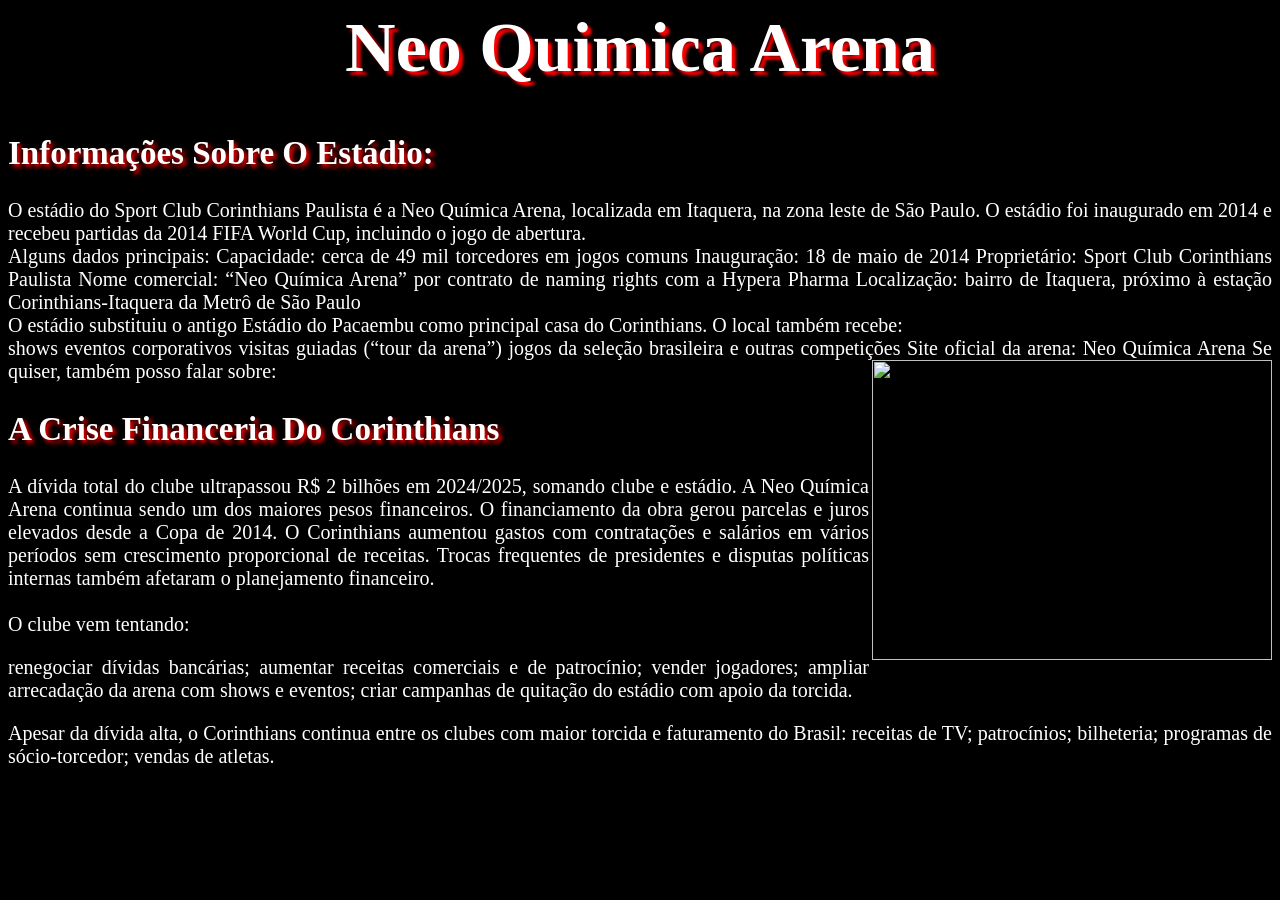
==== corinthians.html @ 70e6aa63 "Add files via upload" ====
<html>
<head>
<title> Estadio Do Corinthians </title>
<link rel="stylesheet" type="text/css"
href="fontetexto.css">
</head>
<body>

<h1> Neo Quimica Arena </h1>

<h2> Informações Sobre O Estádio: </h2>

<p> O estádio do Sport Club Corinthians Paulista é a Neo Química Arena, localizada em Itaquera, na zona leste de São Paulo. O estádio foi inaugurado em 2014 e recebeu partidas da 2014 FIFA World Cup, incluindo o jogo de abertura.<br>

Alguns dados principais:

Capacidade: cerca de 49 mil torcedores em jogos comuns Inauguração: 18 de maio de 2014 Proprietário: Sport Club Corinthians Paulista Nome comercial: “Neo Química Arena” por contrato de naming rights com a Hypera Pharma Localização: bairro de Itaquera, próximo à estação Corinthians-Itaquera da Metrô de São Paulo<br>

O estádio substituiu o antigo Estádio do Pacaembu como principal casa do Corinthians.

O local também recebe:<br>

shows
eventos corporativos
visitas guiadas (“tour da arena”)
jogos da seleção brasileira e outras competições

Site oficial da arena:
Neo Química Arena

Se quiser, também posso falar sobre:
<img src="imagensprojeto/estadio.jpg" width="400" height="300" align="right">


<h2> A Crise Financeria Do Corinthians</h2>


<p> A dívida total do clube ultrapassou R$ 2 bilhões em 2024/2025, somando clube e estádio.
A Neo Química Arena continua sendo um dos maiores pesos financeiros. O financiamento da obra gerou parcelas e juros elevados desde a Copa de 2014.
O Corinthians aumentou gastos com contratações e salários em vários períodos sem crescimento proporcional de receitas.
Trocas frequentes de presidentes e disputas políticas internas também afetaram o planejamento financeiro.<br>

<br>


   O clube vem tentando:

<p>renegociar dívidas bancárias;
aumentar receitas comerciais e de patrocínio;
vender jogadores;
ampliar arrecadação da arena com shows e eventos;
criar campanhas de quitação do estádio com apoio da torcida.




<p>Apesar da dívida alta, o Corinthians continua entre os clubes com maior torcida e faturamento do Brasil:

receitas de TV;
patrocínios;
bilheteria;
programas de sócio-torcedor;
vendas de atletas.
---- fontetexto.css ----
body
{
background-color:black;
font-family:arcial sans serif;
color:white;
}

h1
{font-size:70px;
text-align:center;
text-shadow: 4px 4px 3px red;
}

h2
{font-size:33px;
text-align:left;
text-shadow: 3px 3px 4px red;
}

p
{
font-size:20px;
text-align:justify;
}
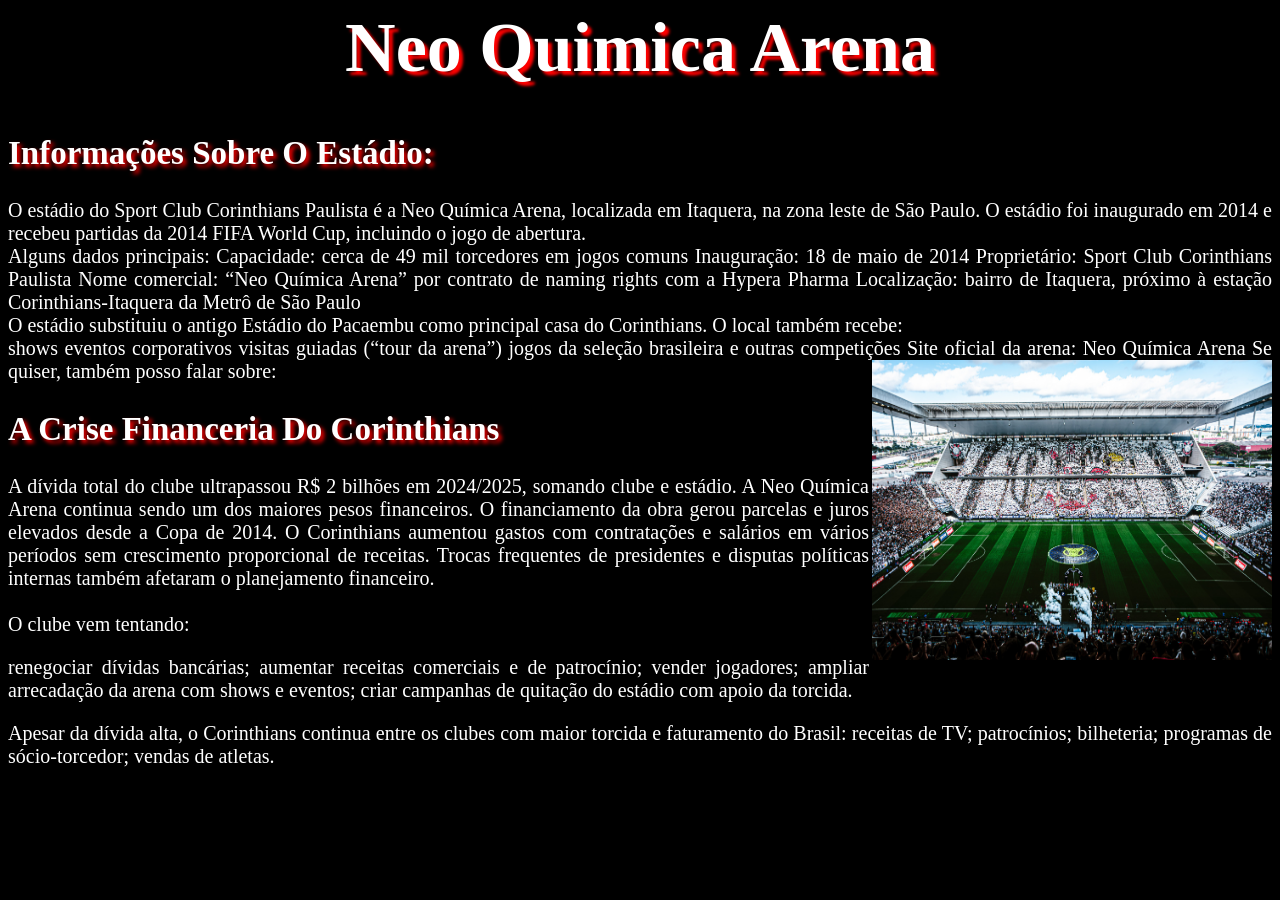
==== commit 38bbc713: "Update corinthians.html" ====
--- a/corinthians.html
+++ b/corinthians.html
@@ -29,7 +29,7 @@
 Neo Química Arena
 
 Se quiser, também posso falar sobre:
-<img src="imagensprojeto/estadio.jpg" width="400" height="300" align="right">
+<img src="estadio.jpg" width="400" height="300" align="right">
 
 
 <h2> A Crise Financeria Do Corinthians</h2>
@@ -61,4 +61,4 @@
 bilheteria;
 programas de sócio-torcedor;
 vendas de atletas.
-    +    
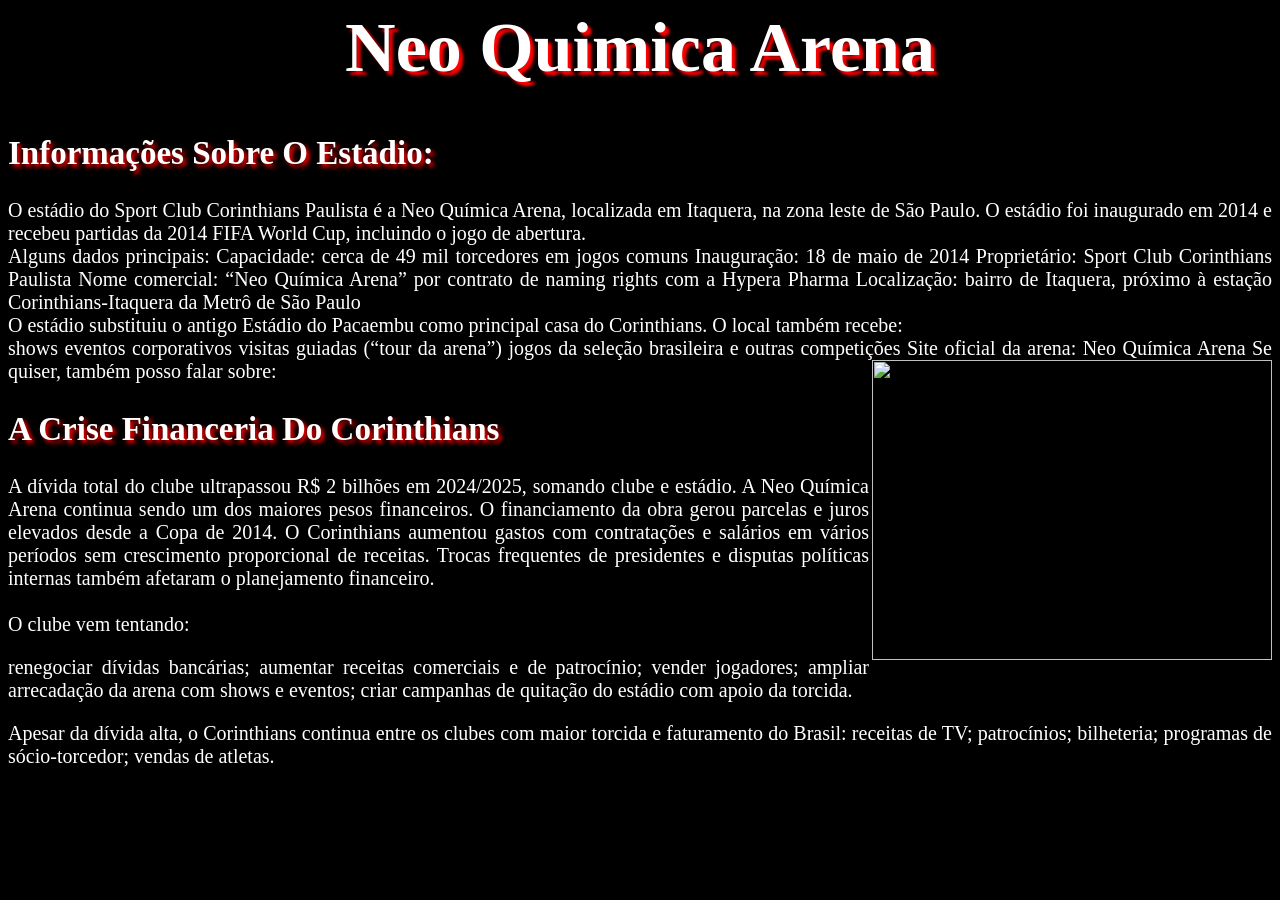
==== commit e013554c: "Add files via upload" ====
--- a/corinthians.html
+++ b/corinthians.html
@@ -29,7 +29,7 @@
 Neo Química Arena
 
 Se quiser, também posso falar sobre:
-<img src="estadio.jpg" width="400" height="300" align="right">
+<img src="imagensprojeto/estadio.jpg" width="400" height="300" align="right">
 
 
 <h2> A Crise Financeria Do Corinthians</h2>
@@ -61,4 +61,4 @@
 bilheteria;
 programas de sócio-torcedor;
 vendas de atletas.
-    
+    
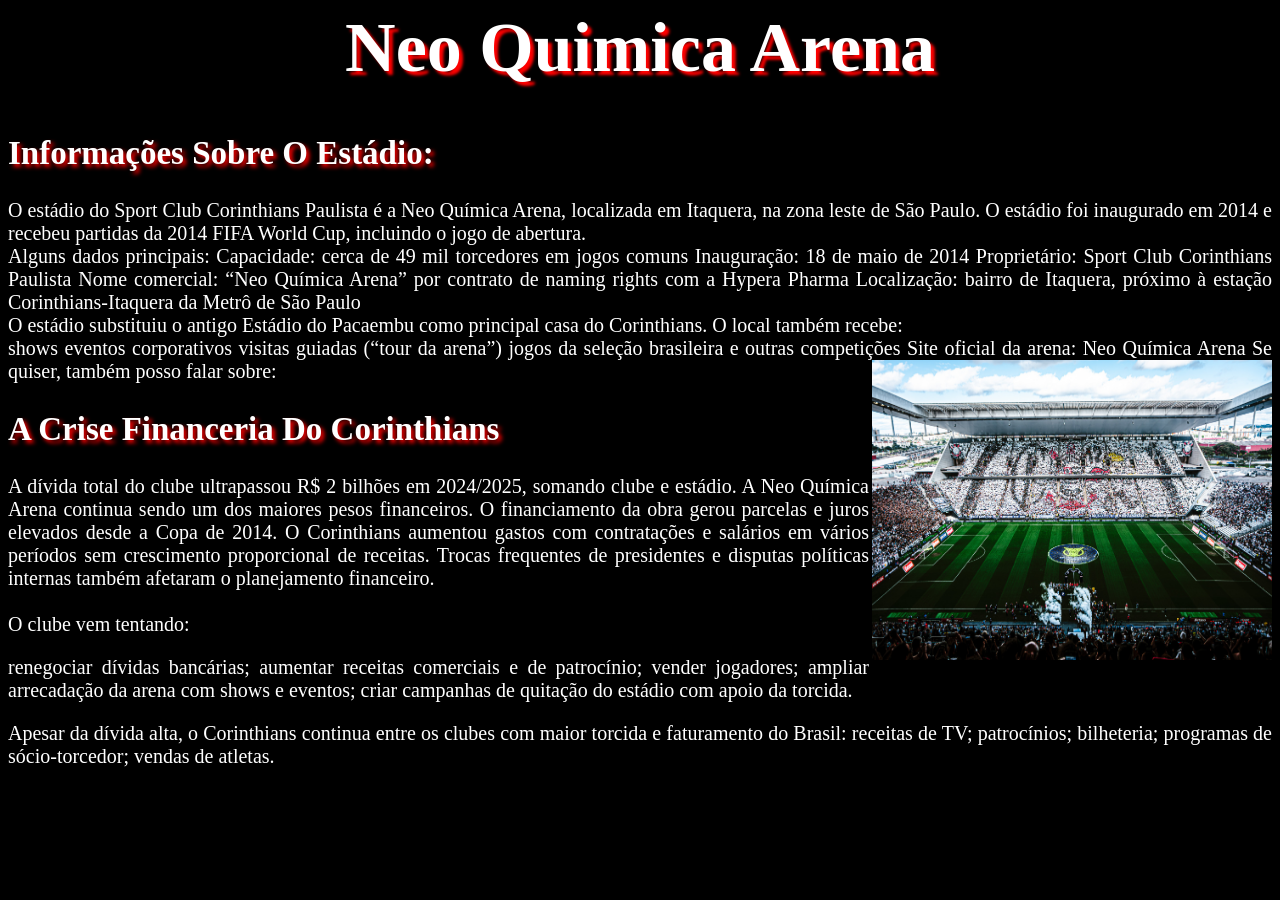
==== commit 86c52b50: "Update corinthians.html" ====
--- a/corinthians.html
+++ b/corinthians.html
@@ -29,7 +29,7 @@
 Neo Química Arena
 
 Se quiser, também posso falar sobre:
-<img src="imagensprojeto/estadio.jpg" width="400" height="300" align="right">
+<img src="estadio.jpg" width="400" height="300" align="right">
 
 
 <h2> A Crise Financeria Do Corinthians</h2>
@@ -61,4 +61,4 @@
 bilheteria;
 programas de sócio-torcedor;
 vendas de atletas.
-    +    
